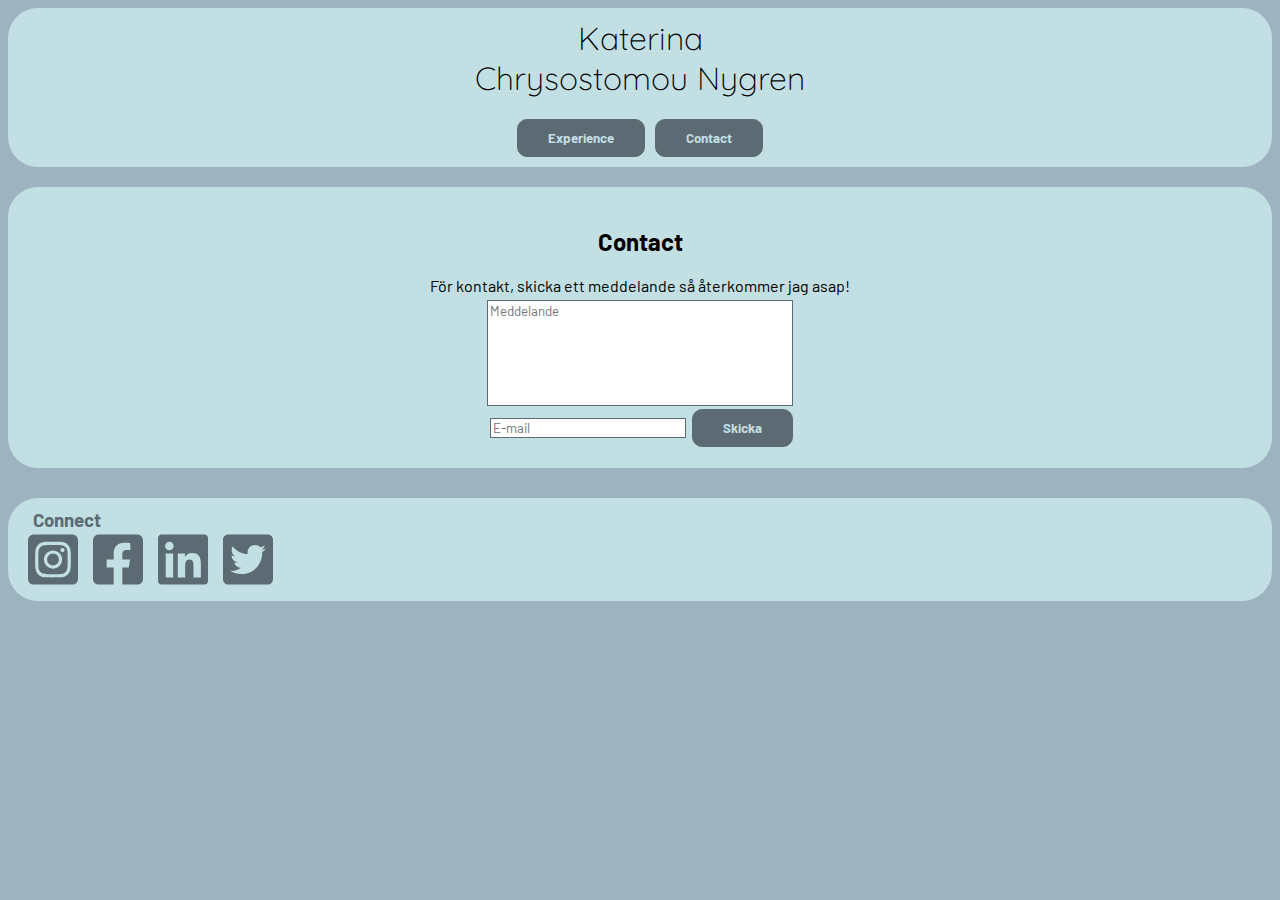
==== contact.html @ ae91c960 "Initial commit" ====
<!DOCTYPE html>
<html lang="en">
<head>
    <meta charset="UTF-8">
    <meta http-equiv="X-UA-Compatible" content="IE=edge">
    <meta name="viewport" content="width=device-width, initial-scale=1.0">
    <title>Katerina Chrysostomou Nygren</title>
    <link rel="stylesheet" href="css/header.css">
    <link rel="stylesheet" href="css/main.css">
    <link rel="stylesheet" href="css/contact.css">
    <link rel="stylesheet" href="css/footer.css">
    <link rel="stylesheet" href="css/typography.css">
    <link rel="stylesheet" href="css/colors.css">
    <link rel="preconnect" href="https://fonts.googleapis.com">
    <link rel="preconnect" href="https://fonts.gstatic.com" crossorigin>
    <link href="https://fonts.googleapis.com/css2?family=Barlow:wght@300&family=Quicksand:wght@300&display=swap" rel="stylesheet">
</head>
<body>
    <header>
        <div class="header-container">
            <a href="Index.html" class="home"><h1>Katerina<br>Chrysostomou Nygren</h1></a>
            <div class="buttons">
                <a href="experience.html"><button>Experience</button></a>
                <a href="contact.html"><button>Contact</button></a>
            </div>
        </div>
    </header>
    
    <main>
        <h2>Contact</h2>
        <label>För kontakt, skicka ett meddelande så återkommer jag asap!</label>
        <form>
            <textarea name="message" cols="30" rows="10" placeholder="Meddelande" required></textarea>
            <div class="email-submit">
                <input type="email" name="email" required placeholder="E-mail">
                <button>Skicka</button>
            </div>
        </form>
    </main>
    
    <footer>
        <h3>Connect</h3>
        <div class="social-media">
            <a href="https://www.instagram.com/kottlatastic/" class="instagram" target="_blank">
                <svg aria-hidden="true" focusable="false" data-prefix="fab" data-icon="instagram-square" class="svg-inline--fa fa-instagram-square" role="img" xmlns="http://www.w3.org/2000/svg" viewBox="0 0 448 512"><path fill="currentColor" d="M224 202.7A53.34 53.34 0 1 0 277.4 256 53.38 53.38 0 0 0 224 202.7zm124.7-41a54 54 0 0 0 -30.41-30.41c-21-8.29-71-6.43-94.3-6.43s-73.25-1.93-94.31 6.43a54 54 0 0 0 -30.41 30.41c-8.28 21-6.43 71.05-6.43 94.33S91 329.3 99.32 350.3a54 54 0 0 0 30.41 30.41c21 8.29 71 6.43 94.31 6.43s73.24 1.93 94.3-6.43a54 54 0 0 0 30.41-30.41c8.35-21 6.43-71.05 6.43-94.33S357.1 182.7 348.8 161.7zM224 338a82 82 0 1 1 82-82A81.9 81.9 0 0 1 224 338zm85.38-148.3a19.14 19.14 0 1 1 19.13-19.14A19.1 19.1 0 0 1 309.4 189.7zM400 32H48A48 48 0 0 0 0 80V432a48 48 0 0 0 48 48H400a48 48 0 0 0 48-48V80A48 48 0 0 0 400 32zM382.9 322c-1.29 25.63-7.14 48.34-25.85 67s-41.4 24.63-67 25.85c-26.41 1.49-105.6 1.49-132 0-25.63-1.29-48.26-7.15-67-25.85s-24.63-41.42-25.85-67c-1.49-26.42-1.49-105.6 0-132 1.29-25.63 7.07-48.34 25.85-67s41.47-24.56 67-25.78c26.41-1.49 105.6-1.49 132 0 25.63 1.29 48.33 7.15 67 25.85s24.63 41.42 25.85 67.05C384.4 216.4 384.4 295.6 382.9 322z"></path></svg>
            </a>
            <a href="https://www.facebook.com/kottla/" class="facebook" target="_blank">
                <svg aria-hidden="true" focusable="false" data-prefix="fab" data-icon="facebook-square" class="svg-inline--fa fa-facebook-square" role="img" xmlns="http://www.w3.org/2000/svg" viewBox="0 0 448 512"><path fill="currentColor" d="M400 32H48A48 48 0 0 0 0 80v352a48 48 0 0 0 48 48h137.3V327.7h-63V256h63v-54.64c0-62.15 37-96.48 93.67-96.48 27.14 0 55.52 4.84 55.52 4.84v61h-31.27c-30.81 0-40.42 19.12-40.42 38.73V256h68.78l-11 71.69h-57.78V480H400a48 48 0 0 0 48-48V80a48 48 0 0 0 -48-48z"></path></svg>
            </a>
            <a href="www.linkedin.com/in/katerina-chrysostomou-nygren-188003222" class="linkedin" target="_blank">
                <svg aria-hidden="true" focusable="false" data-prefix="fab" data-icon="linkedin" class="svg-inline--fa fa-linkedin" role="img" xmlns="http://www.w3.org/2000/svg" viewBox="0 0 448 512"><path fill="currentColor" d="M416 32H31.9C14.3 32 0 46.5 0 64.3v383.4C0 465.5 14.3 480 31.9 480H416c17.6 0 32-14.5 32-32.3V64.3c0-17.8-14.4-32.3-32-32.3zM135.4 416H69V202.2h66.5V416zm-33.2-243c-21.3 0-38.5-17.3-38.5-38.5S80.9 96 102.2 96c21.2 0 38.5 17.3 38.5 38.5 0 21.3-17.2 38.5-38.5 38.5zm282.1 243h-66.4V312c0-24.8-.5-56.7-34.5-56.7-34.6 0-39.9 27-39.9 54.9V416h-66.4V202.2h63.7v29.2h.9c8.9-16.8 30.6-34.5 62.9-34.5 67.2 0 79.7 44.3 79.7 101.9V416z"></path></svg>
            </a>
            <a href="https://twitter.com/Kottla1" class="twitter" target="_blank">
                <svg aria-hidden="true" focusable="false" data-prefix="fab" data-icon="twitter-square" class="svg-inline--fa fa-twitter-square" role="img" xmlns="http://www.w3.org/2000/svg" viewBox="0 0 448 512"><path fill="currentColor" d="M400 32H48C21.5 32 0 53.5 0 80v352c0 26.5 21.5 48 48 48h352c26.5 0 48-21.5 48-48V80c0-26.5-21.5-48-48-48zm-48.9 158.8c.2 2.8 .2 5.7 .2 8.5 0 86.7-66 186.6-186.6 186.6-37.2 0-71.7-10.8-100.7-29.4 5.3 .6 10.4 .8 15.8 .8 30.7 0 58.9-10.4 81.4-28-28.8-.6-53-19.5-61.3-45.5 10.1 1.5 19.2 1.5 29.6-1.2-30-6.1-52.5-32.5-52.5-64.4v-.8c8.7 4.9 18.9 7.9 29.6 8.3a65.45 65.45 0 0 1 -29.2-54.6c0-12.2 3.2-23.4 8.9-33.1 32.3 39.8 80.8 65.8 135.2 68.6-9.3-44.5 24-80.6 64-80.6 18.9 0 35.9 7.9 47.9 20.7 14.8-2.8 29-8.3 41.6-15.8-4.9 15.2-15.2 28-28.8 36.1 13.2-1.4 26-5.1 37.8-10.2-8.9 13.1-20.1 24.7-32.9 34z"></path></svg>
            </a>
        </div>
    </footer>
</body>
</html>
---- css/header.css ----
.header-container{
            display: flex;
            flex-direction: column;
            align-items: center;
            min-width: 100%;
            padding: 10px 0px;
            border-radius: 30px;
        }
        header{
            width: 100%;
            margin-bottom: 20px;
        }
        .buttons{
            display: flex;
            gap: 10px;
        }
        
        button{
            background-color: #5C6B73;
            color: #C2DFE3;
            border: solid 1px #5C6B73;
            border-radius: 10px;
            padding: 10px 30px;
        }

        button:hover{
            background-color: #445057;
        }

        h1{
            margin-top: 0px;
        }

        .home{
            color: black; text-decoration: none;
        }
---- css/main.css ----
main{
            padding: 20px;
            border-radius: 30px;
            display: flex;
            flex-direction: column;
            align-items: center;
        }
---- css/contact.css ----
input{
    margin: 0px 3px 10px 3px;;
}

label{
    padding-bottom: 5px;
}

textarea{
    width: 300px;
    height: 100px;
    resize: none;
    border: 1px solid #5C6B73;
}

input[type="email"]{
    width: 190px;
    border: 1px solid #5C6B73;
}
---- css/footer.css ----
footer{
    padding: 10px 20px;
    border-radius: 30px;
    margin-top: 30px;
    display: flex;
    flex-direction: column;
}

h3{
    margin: 0 5px;
}

.social-media{
    display: flex;
    gap: 15px;
}

svg{
    width: 50px;
}

svg:hover{
    color: #445057;
}
---- css/typography.css ----
h1{
    font-family: 'Quicksand', sans-serif;
    font-weight: lighter;
    text-align: center;
}

button{
    font-weight: bold;
}

input[type="email"], textarea, main, footer, button{
    font-family: 'Barlow', sans-serif;
}
---- css/colors.css ----
body{
    background-color: #9DB4C0;
    display: grid;
}

.header-container, main, footer{
    background-color: #C2DFE3;
}

textarea, input[type="email"], button{
    outline-color: #253237;
}

footer, svg{
    color: #5C6B73;
}
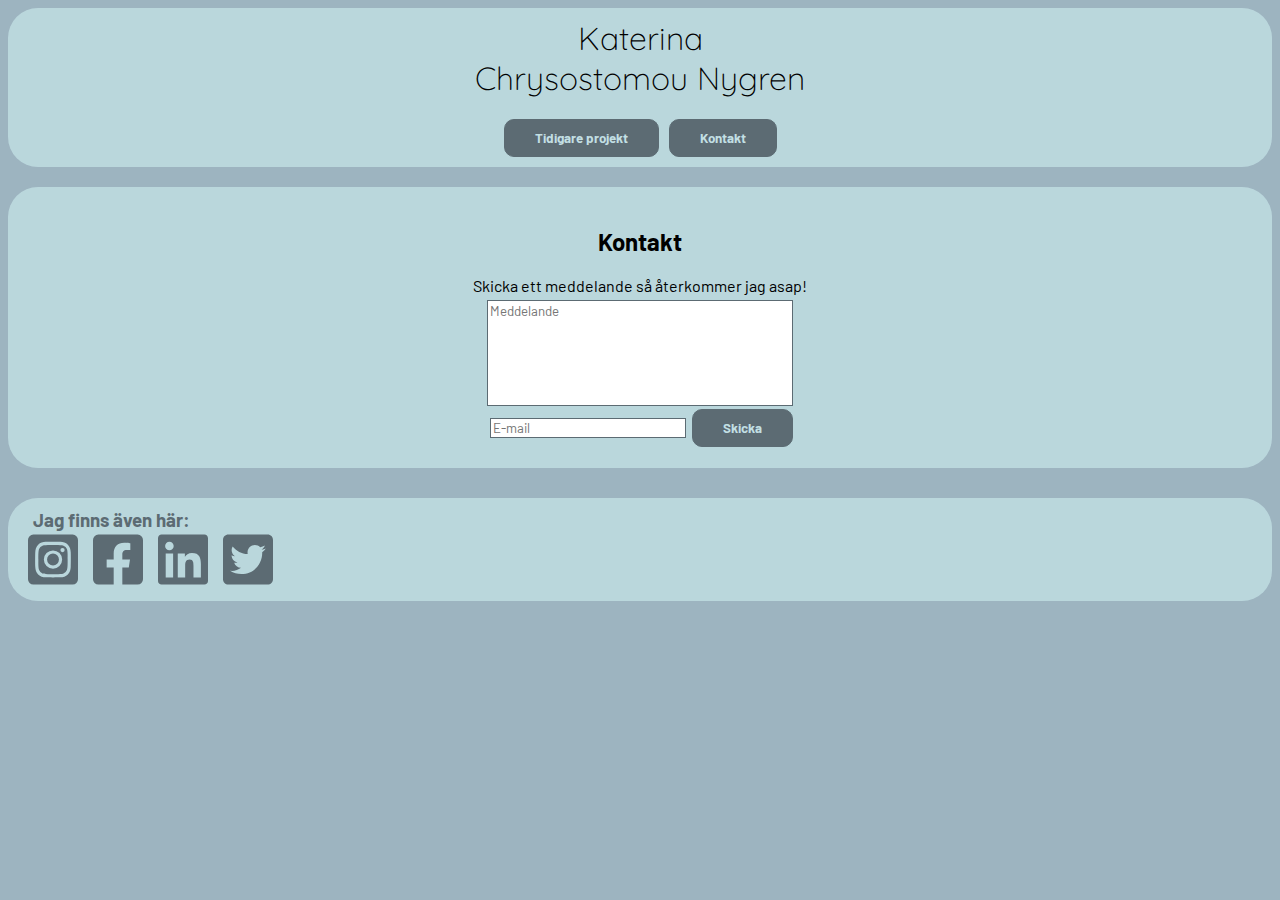
==== commit 91fc4ca3: "cohesive language" ====
--- a/contact.html
+++ b/contact.html
@@ -20,15 +20,15 @@
         <div class="header-container">
             <a href="Index.html" class="home"><h1>Katerina<br>Chrysostomou Nygren</h1></a>
             <div class="buttons">
-                <a href="experience.html"><button>Experience</button></a>
-                <a href="contact.html"><button>Contact</button></a>
+                <a href="experience.html"><button>Tidigare projekt</button></a>
+                <a href="contact.html"><button>Kontakt</button></a>
             </div>
         </div>
     </header>
     
     <main>
-        <h2>Contact</h2>
-        <label>För kontakt, skicka ett meddelande så återkommer jag asap!</label>
+        <h2>Kontakt</h2>
+        <label>Skicka ett meddelande så återkommer jag asap!</label>
         <form>
             <textarea name="message" cols="30" rows="10" placeholder="Meddelande" required></textarea>
             <div class="email-submit">
@@ -39,7 +39,7 @@
     </main>
     
     <footer>
-        <h3>Connect</h3>
+        <h3>Jag finns även här:</h3>
         <div class="social-media">
             <a href="https://www.instagram.com/kottlatastic/" class="instagram" target="_blank">
                 <svg aria-hidden="true" focusable="false" data-prefix="fab" data-icon="instagram-square" class="svg-inline--fa fa-instagram-square" role="img" xmlns="http://www.w3.org/2000/svg" viewBox="0 0 448 512"><path fill="currentColor" d="M224 202.7A53.34 53.34 0 1 0 277.4 256 53.38 53.38 0 0 0 224 202.7zm124.7-41a54 54 0 0 0 -30.41-30.41c-21-8.29-71-6.43-94.3-6.43s-73.25-1.93-94.31 6.43a54 54 0 0 0 -30.41 30.41c-8.28 21-6.43 71.05-6.43 94.33S91 329.3 99.32 350.3a54 54 0 0 0 30.41 30.41c21 8.29 71 6.43 94.31 6.43s73.24 1.93 94.3-6.43a54 54 0 0 0 30.41-30.41c8.35-21 6.43-71.05 6.43-94.33S357.1 182.7 348.8 161.7zM224 338a82 82 0 1 1 82-82A81.9 81.9 0 0 1 224 338zm85.38-148.3a19.14 19.14 0 1 1 19.13-19.14A19.1 19.1 0 0 1 309.4 189.7zM400 32H48A48 48 0 0 0 0 80V432a48 48 0 0 0 48 48H400a48 48 0 0 0 48-48V80A48 48 0 0 0 400 32zM382.9 322c-1.29 25.63-7.14 48.34-25.85 67s-41.4 24.63-67 25.85c-26.41 1.49-105.6 1.49-132 0-25.63-1.29-48.26-7.15-67-25.85s-24.63-41.42-25.85-67c-1.49-26.42-1.49-105.6 0-132 1.29-25.63 7.07-48.34 25.85-67s41.47-24.56 67-25.78c26.41-1.49 105.6-1.49 132 0 25.63 1.29 48.33 7.15 67 25.85s24.63 41.42 25.85 67.05C384.4 216.4 384.4 295.6 382.9 322z"></path></svg>
--- a/css/colors.css
+++ b/css/colors.css
@@ -4,7 +4,7 @@
 }
 
 .header-container, main, footer{
-    background-color: #C2DFE3;
+    background-color: #c2dfe3cb;
 }
 
 textarea, input[type="email"], button{
